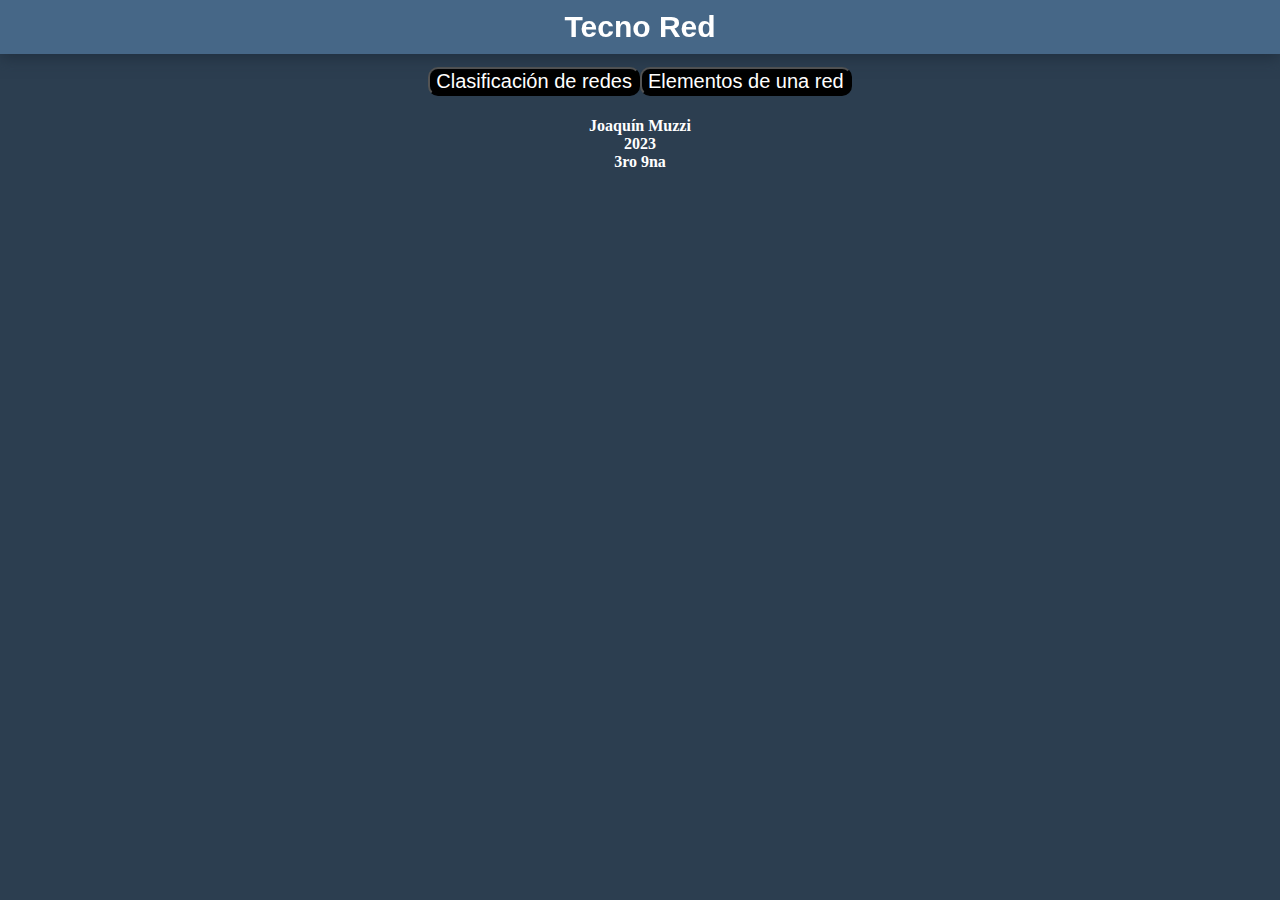
==== index.html @ 2e6512db "Add files via upload" ====
<!DOCTYPE html>
<html lang="es">
<head>
    <meta charset="UTF-8">
    <meta name="viewport" content="width=device-width, initial-scale=1.0">
    <title>Tecno Red</title>
    <link rel="stylesheet" href="./CSS/style.css">
</head>
<body>
    <header>
        <nav id="header-nav">
            <div id="header-nav-div">
                <h2 id="header-nav-div-title">
                    Tecno Red
                </h2>
            </div>
        </nav>
    </header>
    <main>
        <div class="boton-container">
            <a href="./pag2/index.html"><button class="boton">Clasificación de redes</button></a>
            <a href="./pag1/index.html"><button class="boton">Elementos de una red</button></a>
        </div> 
    </main>
    <footer id="footer-text">
        <h4>Joaquín Muzzi <br> 2023 <br> 3ro 9na</h4>
    </footer>
</body>
</html>
---- CSS/style.css ----
/* Estilos globales */
body{
    background-color: #2c3e50;
    margin: 0;
}

/* Estilos del encabezado */
header{
    position: fixed;
    top: 0;
    width: 100%;
    z-index: 100;
}
#header-nav{
    background-color:rgba(72, 105, 138, 0.95);
    box-shadow: 0px 3px 15px 0 #1f2e3d;
    position: relative;
    width: 100%;
    top: 0;
}
#header-nav-div{
    display: flex;
    justify-content: center;
}
#header-nav-div-title{
    font-family: 'Montserrat', sans-serif;
    position: relative;
    margin: 10px;
    font-size: 30px;
    color: #ffffff;
}

/* Estilos del contenido principal */
main{
    margin-top: 66.81px;
}
.main-div{
    margin: 40px;
    background-color:#ffffff;
    border-radius: 15px;
    border: 5px solid #1f2e3d;
}
#main-div-article1-h1{
    text-align: center;
    font-size: 40px;
}
.textWhite{
    font-family: 'Roboto', sans-serif;
    color: rgba(58, 58, 58, 0.822);
    margin-right: 20px;
}
h2{
    text-align: center;
}
#topologia-de-red{
    margin-left: 40px;
}
hr{
    margin: 30px;
    position: relative;
}
.article-div{
    position: relative;
    display: inline-block;
    width: 50%;
}
#footer-text{
    color: #ffffff;
    text-align: center;
}
.image{
    position: absolute;
    display: inline-block;
    
}
#img1{
    width: 70%;
    bottom: 20px;
}
#img2{
    width: 50%;
}
#img3{
    position: relative;
    width: 35%;
    bottom: 20px;
}
#img4{
    position: relative;
    width: 34%;
    bottom: 10px;
}
#img5{
    width: 50%;
    bottom: 70px;
}
#img6{
    width: 40%;
    bottom: 60px;
}
.boton-container{
    display: flex;
    justify-content: center;
}
button{
    border: 1 solid black;
    background-color: black;
    color: white;
    font-size: 20px;
    border-radius: 10px;
}
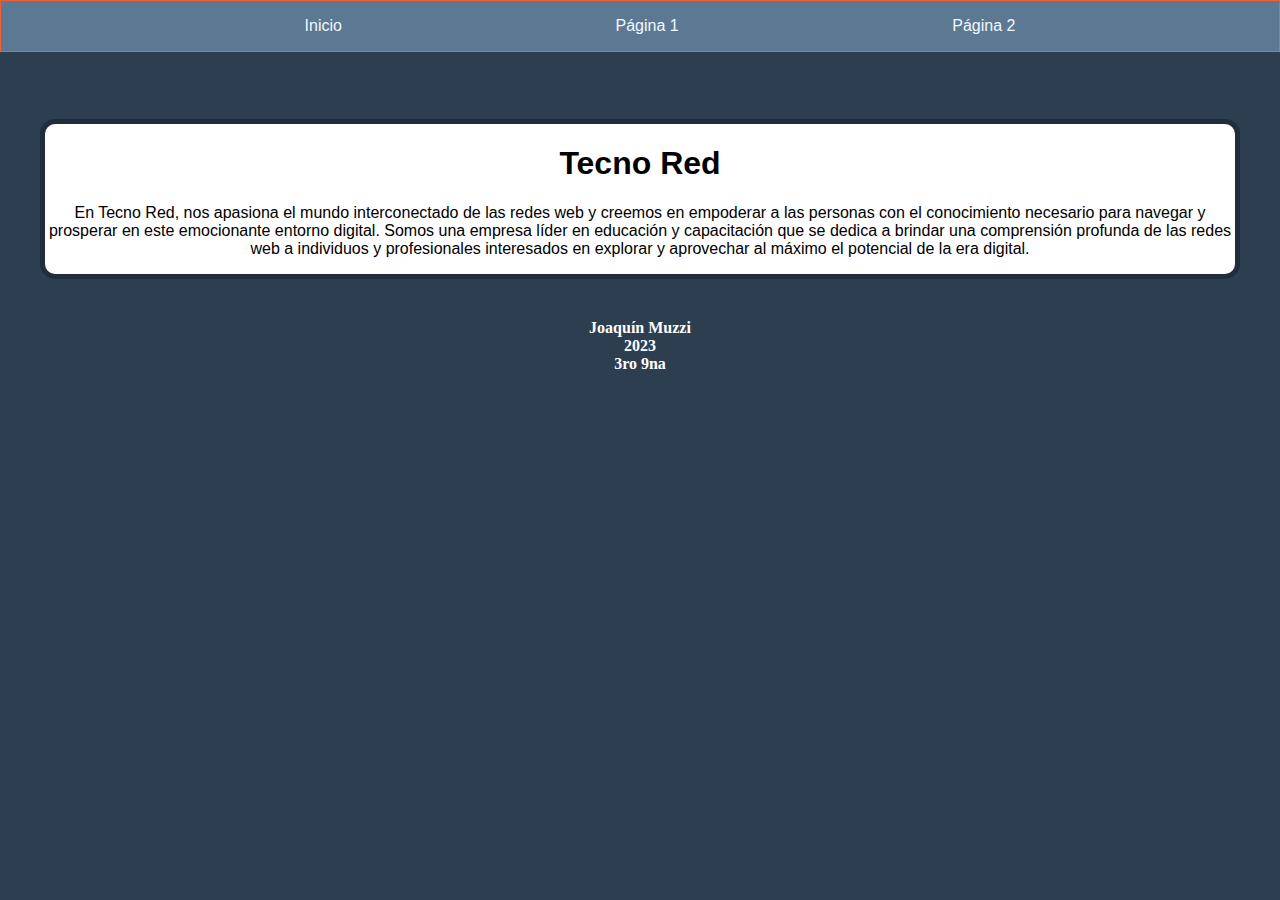
==== commit ac60d06a: "Add files via upload" ====
--- a/index.html
+++ b/index.html
@@ -8,19 +8,21 @@
 </head>
 <body>
     <header>
-        <nav id="header-nav">
-            <div id="header-nav-div">
-                <h2 id="header-nav-div-title">
-                    Tecno Red
-                </h2>
-            </div>
+        <nav class="textWhite">
+                <ul class="list-style">
+                    <li class="item-nav"><a href="./index.html">Inicio</a></li>
+                    <li class="item-nav"><a href="./pag1/pag1.html">Página 1</a></li>
+                    <li class="item-nav"><a href="./pag2/pag2.html">Página 2</a></li>
+                </ul>
         </nav>
     </header>
     <main>
-        <div class="boton-container">
-            <a href="./pag2/index.html"><button class="boton">Clasificación de redes</button></a>
-            <a href="./pag1/index.html"><button class="boton">Elementos de una red</button></a>
-        </div> 
+        <div class="main-div">
+            <h1 class="textBlack">Tecno Red</h1>
+            <p class="centerText">
+                En Tecno Red, nos apasiona el mundo interconectado de las redes web y creemos en empoderar a las personas con el conocimiento necesario para navegar y prosperar en este emocionante entorno digital. Somos una empresa líder en educación y capacitación que se dedica a brindar una comprensión profunda de las redes web a individuos y profesionales interesados en explorar y aprovechar al máximo el potencial de la era digital.
+            </p>
+        </div>
     </main>
     <footer id="footer-text">
         <h4>Joaquín Muzzi <br> 2023 <br> 3ro 9na</h4>
--- a/CSS/style.css
+++ b/CSS/style.css
@@ -2,14 +2,6 @@
 body{
     background-color: #2c3e50;
     margin: 0;
-}
-
-/* Estilos del encabezado */
-header{
-    position: fixed;
-    top: 0;
-    width: 100%;
-    z-index: 100;
 }
 #header-nav{
     background-color:rgba(72, 105, 138, 0.95);
@@ -46,8 +38,13 @@
 }
 .textWhite{
     font-family: 'Roboto', sans-serif;
-    color: rgba(58, 58, 58, 0.822);
-    margin-right: 20px;
+    color: rgb(255, 255, 255);
+    text-align: center;
+}
+.textBlack{
+    font-family: 'Roboto', sans-serif;
+    color: rgb(0, 0, 0);
+    text-align: center;
 }
 h2{
     text-align: center;
@@ -98,14 +95,29 @@
     width: 40%;
     bottom: 60px;
 }
-.boton-container{
+.list-style{
     display: flex;
-    justify-content: center;
+    flex-direction: row;
+    justify-content: space-evenly;
+    list-style: none;
 }
-button{
-    border: 1 solid black;
-    background-color: black;
-    color: white;
-    font-size: 20px;
-    border-radius: 10px;
+header{
+    background-color: rgba(96, 123, 151, 0.95);
+    border: 1px solid #ee5f33;
+    margin-bottom: 10px;
+}
+a{
+    text-decoration: none;
+    padding: 10px;
+    color: aliceblue;
+}
+a:hover{
+    background-color: rgba(57, 74, 92, 0.95);
+}
+#centerText{
+    text-align: center;
+}
+.centerText{
+    font-family:'Franklin Gothic Medium', 'Arial Narrow', Arial, sans-serif;
+    text-align: center;
 }